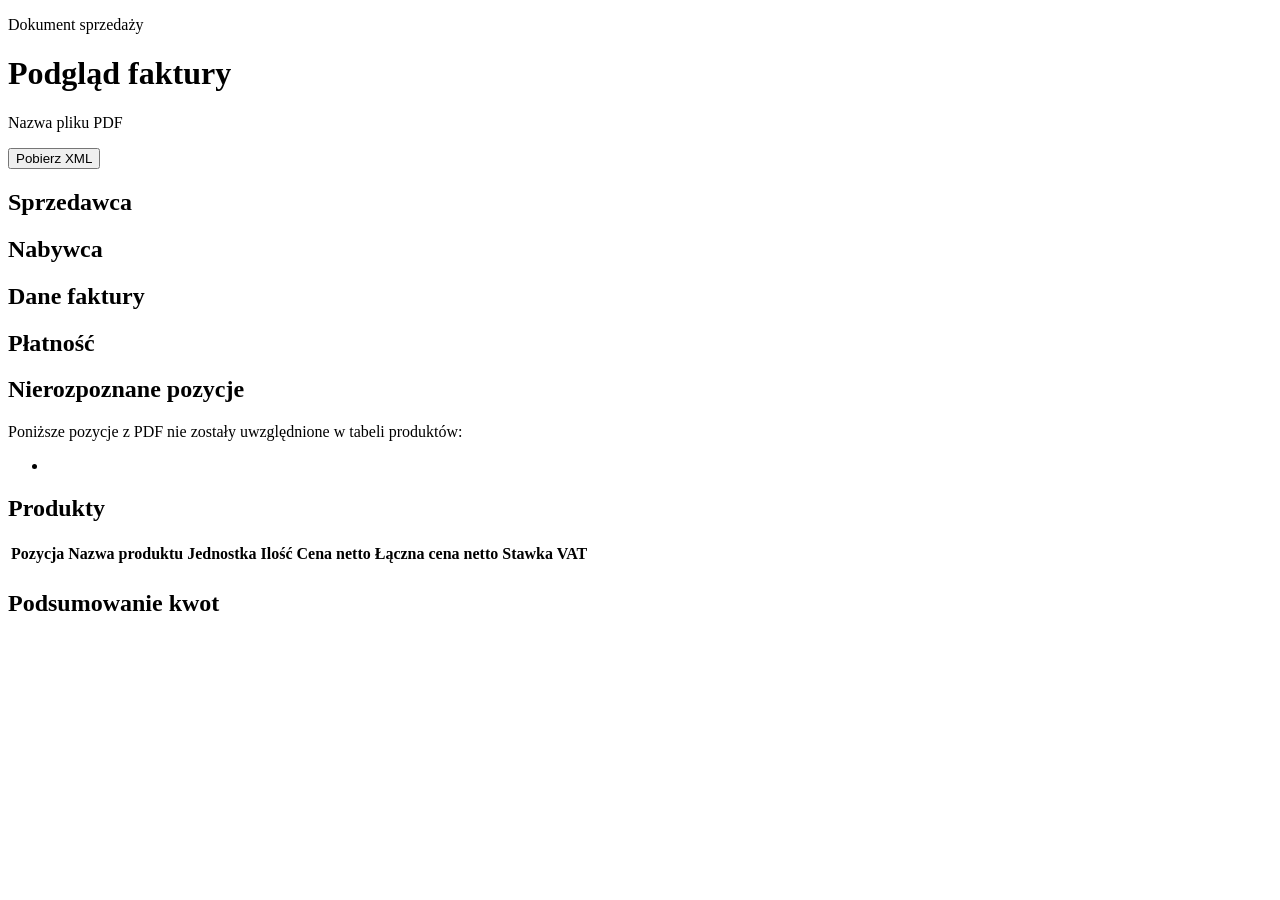
==== src/main/resources/templates/pdf-preview.html @ 3871f941 "Initial commit" ====
<!DOCTYPE html>
<html lang="pl"
      xmlns:th="http://www.thymeleaf.org">
<head>
    <meta charset="UTF-8">
    <meta name="viewport" content="width=device-width, initial-scale=1">
    <title>Podgląd faktury</title>
    <link rel="stylesheet" th:href="@{/main.css}">
</head>
<body>
<main class="invoice-preview">
    <header class="page-header">
        <div>
            <p class="eyebrow">Dokument sprzedaży</p>
            <h1>Podgląd faktury</h1>

<!--            <p th:text="|Tekst z PDF: ${pdfText}|">Tekst z PDF</p>-->

            <p class="file-name" th:text="|Nazwa pliku PDF: ${filename}|">Nazwa pliku PDF</p>
        </div>

        <form class="download-form" th:action="@{/download-xml}" method="post">
            <input type="hidden" th:name="invoice" th:value="${invoice}" />
            <button type="submit">Pobierz XML</button>
        </form>
    </header>

    <section class="party-grid" aria-label="Strony transakcji">
        <article class="card">
            <h2>Sprzedawca</h2>
            <p class="primary-value" th:text="${session.invoice.getSeller().getName()}"></p>
            <p th:text="|NIP: ${session.invoice.getSeller().getNip()}|"></p>
            <p th:text="|${session.invoice.getSeller().getCity()} ${session.invoice.getSeller().getPostalCode()}|"></p>
            <p th:text="|${session.invoice.getSeller().getStreet()} ${session.invoice.getSeller().getBuildingNumber()} ${session.invoice.getSeller().getApartmentNumber() == null ? '' : ' ' + session.invoice.getSeller().getApartmentNumber()}|"></p>
        </article>

        <article class="card">
            <h2>Nabywca</h2>
            <p class="primary-value" th:text="${session.invoice.getBuyer().getName()}"></p>
            <p th:text="|NIP: ${session.invoice.getBuyer().getNip()}|"></p>
            <p th:text="|${session.invoice.getBuyer().getCity()} ${session.invoice.getBuyer().getPostalCode()}|"></p>
            <p th:text="|${session.invoice.getBuyer().getStreet()} ${session.invoice.getBuyer().getBuildingNumber()} ${session.invoice.getBuyer().getApartmentNumber() == null ? '' : ' ' + session.invoice.getBuyer().getApartmentNumber()}|"></p>
        </article>
    </section>

    <section class="card invoice-details">
        <h2>Dane faktury</h2>
        <div class="details-grid">
            <p th:text="|Numer faktury: ${session.invoice.getInvoiceNumber()}|"></p>
            <p th:text="|Data wystawienia: ${session.invoice.getIssueDate()}|"></p>
            <p th:text="|Data sprzedaży: ${session.invoice.getSaleDate()}|"></p>
            <p th:text="|Split Payment: ${session.invoice.isSplitPayment() ? 'Tak' : 'Nie'}|"></p>
            <p th:text="|WZ: ${session.invoice.getInfo()}|"></p>
        </div>
    </section>

    <section class="card payment-section">
        <h2>Płatność</h2>
        <div class="details-grid">
            <p th:text="|Metoda płatności: ${session.invoice.getPayment().getMethod()}|"></p>
            <p th:text="|Termin płatności: ${session.invoice.getPayment().getDueDate()}|"></p>
            <p th:text="|Numer konta: ${session.invoice.getPayment().getBankAccount()}|"></p>
            <p th:text="|Nazwa banku: ${session.invoice.getPayment().getBankName()}|"></p>
        </div>
    </section>

    <section class="card unrecognized-items-section"
             aria-labelledby="unrecognized-items-heading"
             th:if="${!session.invoice.getUnrecognizedItems().isEmpty()}">
        <h2 id="unrecognized-items-heading">Nierozpoznane pozycje</h2>
        <p class="unrecognized-items-description">
            Poniższe pozycje z PDF nie zostały uwzględnione w tabeli produktów:
        </p>
        <ul>
            <li th:each="item : ${session.invoice.getUnrecognizedItems()}"
                th:text="${item}"></li>
        </ul>
    </section>

    <section class="card products-section">
        <h2>Produkty</h2>
        <div class="table-scroll">
            <table>
                <thead>
                <tr>
                    <th>Pozycja</th>
                    <th>Nazwa produktu</th>
                    <th>Jednostka</th>
                    <th>Ilość</th>
                    <th>Cena netto</th>
                    <th>Łączna cena netto</th>
                    <th>Stawka VAT</th>
                </tr>
                </thead>
                <tbody>
                <tr th:each="product : ${session.invoice.getItems()}">
                    <td th:text="${product.getPosition()}"></td>
                    <td th:text="${product.getName()}"></td>
                    <td th:text="${product.getUnit()}"></td>
                    <td th:text="${product.getQuantity()}"></td>
                    <td th:text="${product.getUnitNetPrice()}"></td>
                    <td th:text="${product.getNetValue()}"></td>
                    <td th:text="|${product.getVatRate()}%|"></td>
                </tr>
                </tbody>
            </table>
        </div>
    </section>

    <section class="card totals-section" aria-label="Podsumowanie kwot">
        <h2>Podsumowanie kwot</h2>
        <div class="totals">
            <p th:text="|Łącznie netto: ${session.invoice.getTotalNet()}|"></p>
            <p th:text="|Łącznie VAT: ${session.invoice.getTotalVat()}|"></p>
            <p class="gross-total" th:text="|Łącznie brutto: ${session.invoice.getTotalGross()}|"></p>
        </div>
    </section>
</main>
</body>
</html>
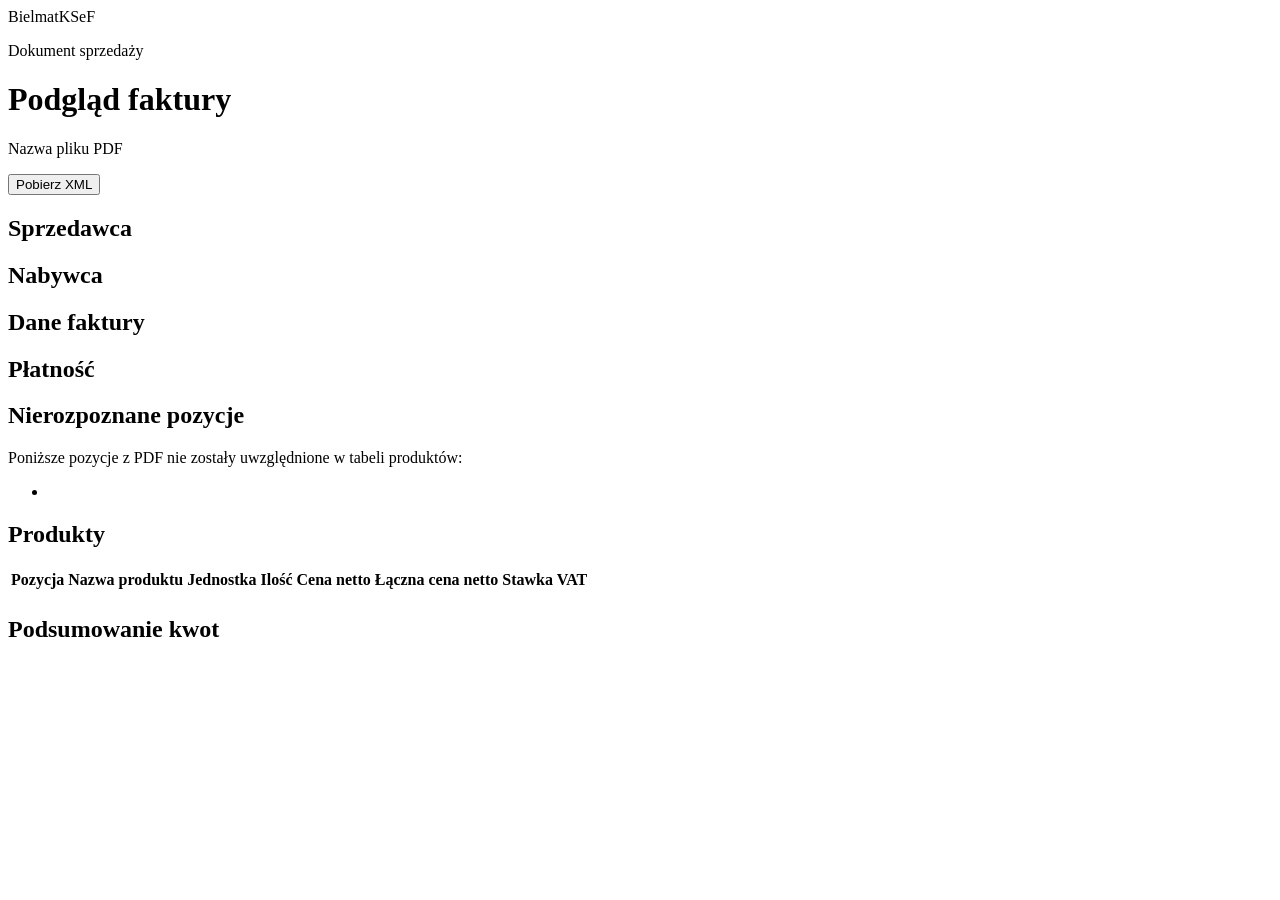
==== commit 7fdbece9: "update" ====
--- a/src/main/resources/templates/pdf-preview.html
+++ b/src/main/resources/templates/pdf-preview.html
@@ -9,6 +9,7 @@
 </head>
 <body>
 <main class="invoice-preview">
+    <a class="brand-link" th:href="@{/}">BielmatKSeF</a>
     <header class="page-header">
         <div>
             <p class="eyebrow">Dokument sprzedaży</p>
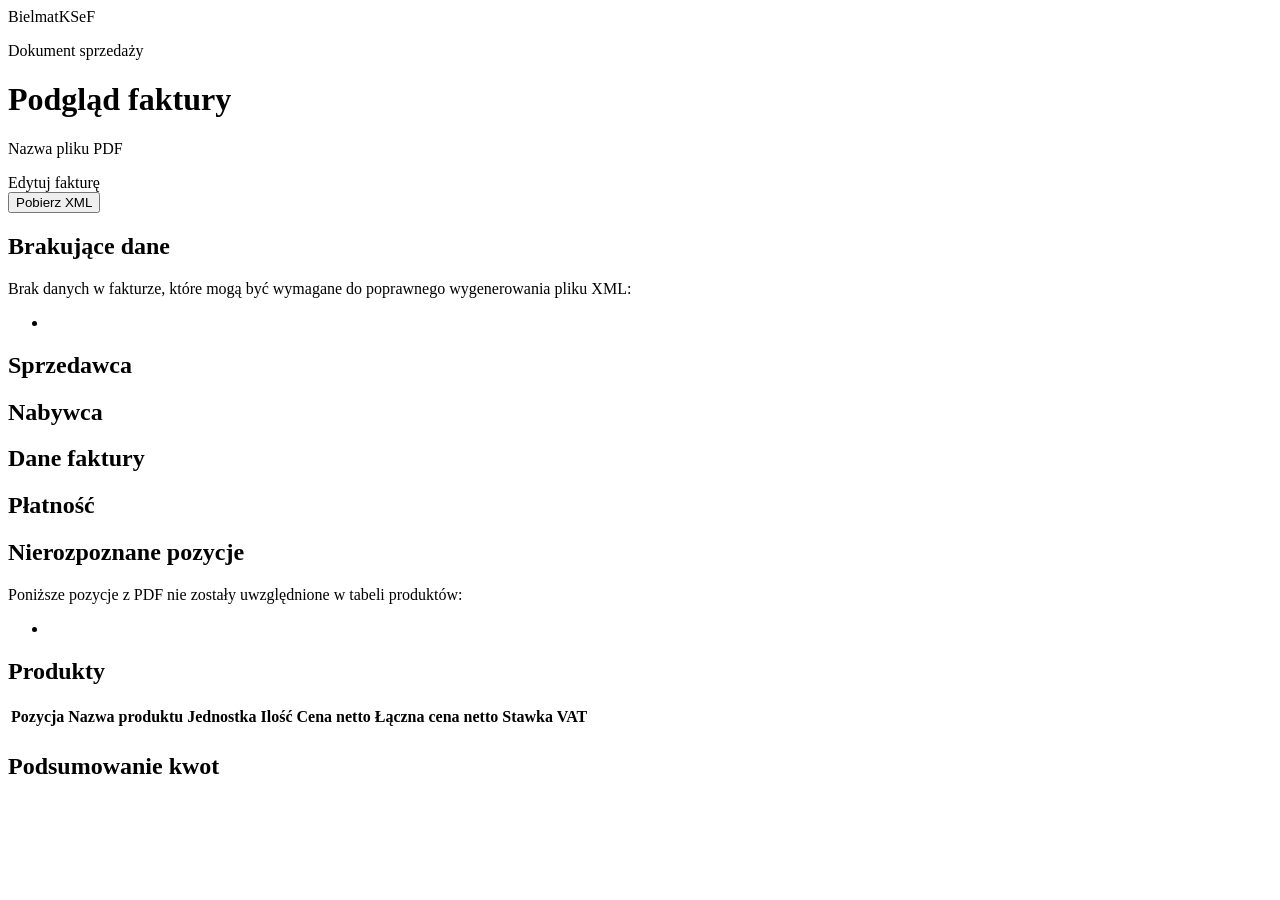
==== commit 40e1ed1c: "add invoice edit form" ====
--- a/src/main/resources/templates/pdf-preview.html
+++ b/src/main/resources/templates/pdf-preview.html
@@ -20,27 +20,47 @@
             <p class="file-name" th:text="|Nazwa pliku PDF: ${filename}|">Nazwa pliku PDF</p>
         </div>
 
-        <form class="download-form" th:action="@{/download-xml}" method="post">
-            <input type="hidden" th:name="invoice" th:value="${invoice}" />
-            <button type="submit">Pobierz XML</button>
-        </form>
+        <div class="header-actions">
+            <a class="button-link" th:href="@{/edycja-faktury}">Edytuj fakturę</a>
+            <form class="download-form" th:action="@{/download-xml}" method="post">
+                <input type="hidden" th:name="invoice" th:value="${invoice}" />
+                <button type="submit">Pobierz XML</button>
+            </form>
+        </div>
     </header>
+
+    <section class="card unrecognized-items-section"
+             aria-labelledby="unrecognized-items-heading"
+             th:if="${!session.invoice.getInvoiceErrors().isEmpty()}">
+        <h2 >Brakujące dane</h2>
+        <p class="unrecognized-items-description">
+            Brak danych w fakturze, które mogą być wymagane do poprawnego wygenerowania pliku XML:
+        </p>
+        <ul>
+            <li th:each="item : ${session.invoice.getInvoiceErrors()}"
+                th:text="${item}"></li>
+        </ul>
+    </section>
 
     <section class="party-grid" aria-label="Strony transakcji">
         <article class="card">
             <h2>Sprzedawca</h2>
             <p class="primary-value" th:text="${session.invoice.getSeller().getName()}"></p>
             <p th:text="|NIP: ${session.invoice.getSeller().getNip()}|"></p>
-            <p th:text="|${session.invoice.getSeller().getCity()} ${session.invoice.getSeller().getPostalCode()}|"></p>
-            <p th:text="|${session.invoice.getSeller().getStreet()} ${session.invoice.getSeller().getBuildingNumber()} ${session.invoice.getSeller().getApartmentNumber() == null ? '' : ' ' + session.invoice.getSeller().getApartmentNumber()}|"></p>
+<!--            <p th:text="|${session.invoice.getSeller().getCity()} ${session.invoice.getSeller().getPostalCode()}|"></p>-->
+<!--            <p th:text="|${session.invoice.getSeller().getStreet()} ${session.invoice.getSeller().getBuildingNumber()}-->
+<!--            ${session.invoice.getSeller().getApartmentNumber() == null ? '' : ' ' + session.invoice.getSeller().getApartmentNumber()}|"></p>-->
+            <p th:text="|${session.invoice.getSeller().getAddressKsef()}|"></p>
         </article>
 
         <article class="card">
             <h2>Nabywca</h2>
             <p class="primary-value" th:text="${session.invoice.getBuyer().getName()}"></p>
             <p th:text="|NIP: ${session.invoice.getBuyer().getNip()}|"></p>
-            <p th:text="|${session.invoice.getBuyer().getCity()} ${session.invoice.getBuyer().getPostalCode()}|"></p>
-            <p th:text="|${session.invoice.getBuyer().getStreet()} ${session.invoice.getBuyer().getBuildingNumber()} ${session.invoice.getBuyer().getApartmentNumber() == null ? '' : ' ' + session.invoice.getBuyer().getApartmentNumber()}|"></p>
+<!--            <p th:text="|${session.invoice.getBuyer().getCity()} ${session.invoice.getBuyer().getPostalCode()}|"></p>-->
+<!--            <p th:text="|${session.invoice.getBuyer().getStreet()} ${session.invoice.getBuyer().getBuildingNumber()}-->
+<!--            ${session.invoice.getBuyer().getApartmentNumber() == null ? '' : ' ' + session.invoice.getBuyer().getApartmentNumber()}|"></p>-->
+            <p th:text="|${session.invoice.getBuyer().getAddressKsef()}|"></p>
         </article>
     </section>
 
@@ -59,9 +79,14 @@
         <h2>Płatność</h2>
         <div class="details-grid">
             <p th:text="|Metoda płatności: ${session.invoice.getPayment().getMethod()}|"></p>
-            <p th:text="|Termin płatności: ${session.invoice.getPayment().getDueDate()}|"></p>
-            <p th:text="|Numer konta: ${session.invoice.getPayment().getBankAccount()}|"></p>
-            <p th:text="|Nazwa banku: ${session.invoice.getPayment().getBankName()}|"></p>
+            <p th:text="|Termin płatności: ${session.invoice.getPayment().getDueDate() == null ?
+             'nie podano' : session.invoice.getPayment().getDueDate()}|"></p>
+            <p th:text="|Numer konta: ${session.invoice.getPayment().getBankAccount() == null ?
+             'nie podano' : session.invoice.getPayment().getBankAccount()}|"></p>
+            <p th:text="|Nazwa banku: ${session.invoice.getPayment().getBankName() == null ?
+             'nie podano' : session.invoice.getPayment().getBankName()} |"></p>
+            <p th:text="|Długość terminu: ${session.invoice.getPayment().getPaymentTermDays() == null ?
+             'nie podano' : session.invoice.getPayment().getPaymentTermDays()} |"></p>
         </div>
     </section>
 
